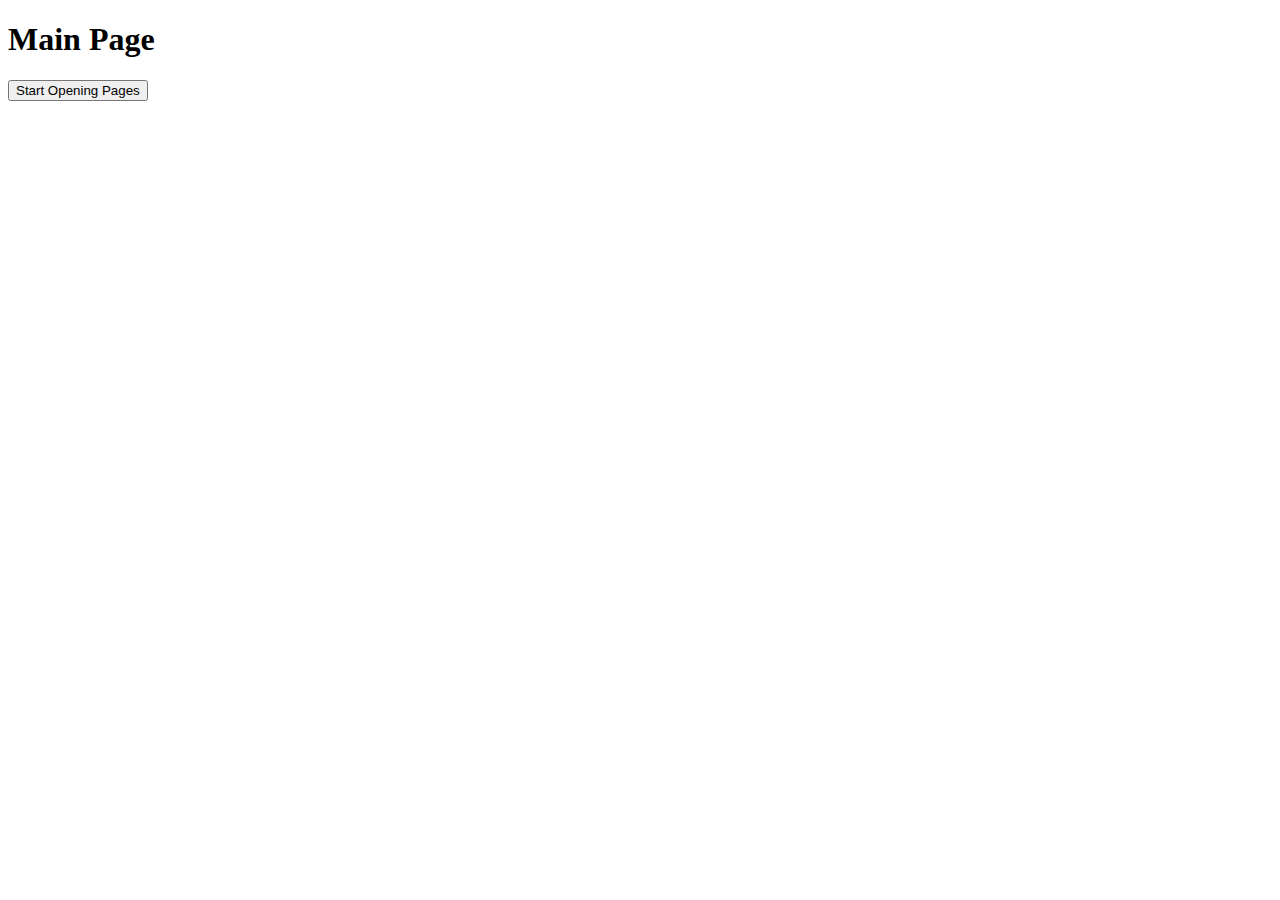
==== test.html @ b7e6c5e0 "Create test.html" ====
<!DOCTYPE html>
<html lang="en">
<head>
    <meta charset="UTF-8">
    <meta name="viewport" content="width=device-width, initial-scale=1.0">
    <title>Main Page</title>
</head>
<body>
    <h1>Main Page</h1>
    <button onclick="startOpening()">Start Opening Pages</button>

    <script>
        function startOpening() {
            const interval = 5000;

            function openNewPage() {
                window.open('open.html', '_blank');
            }

            openNewPage();

            setInterval(() => {
                location.reload();
            }, interval);
        }
    </script>
</body>
</html>
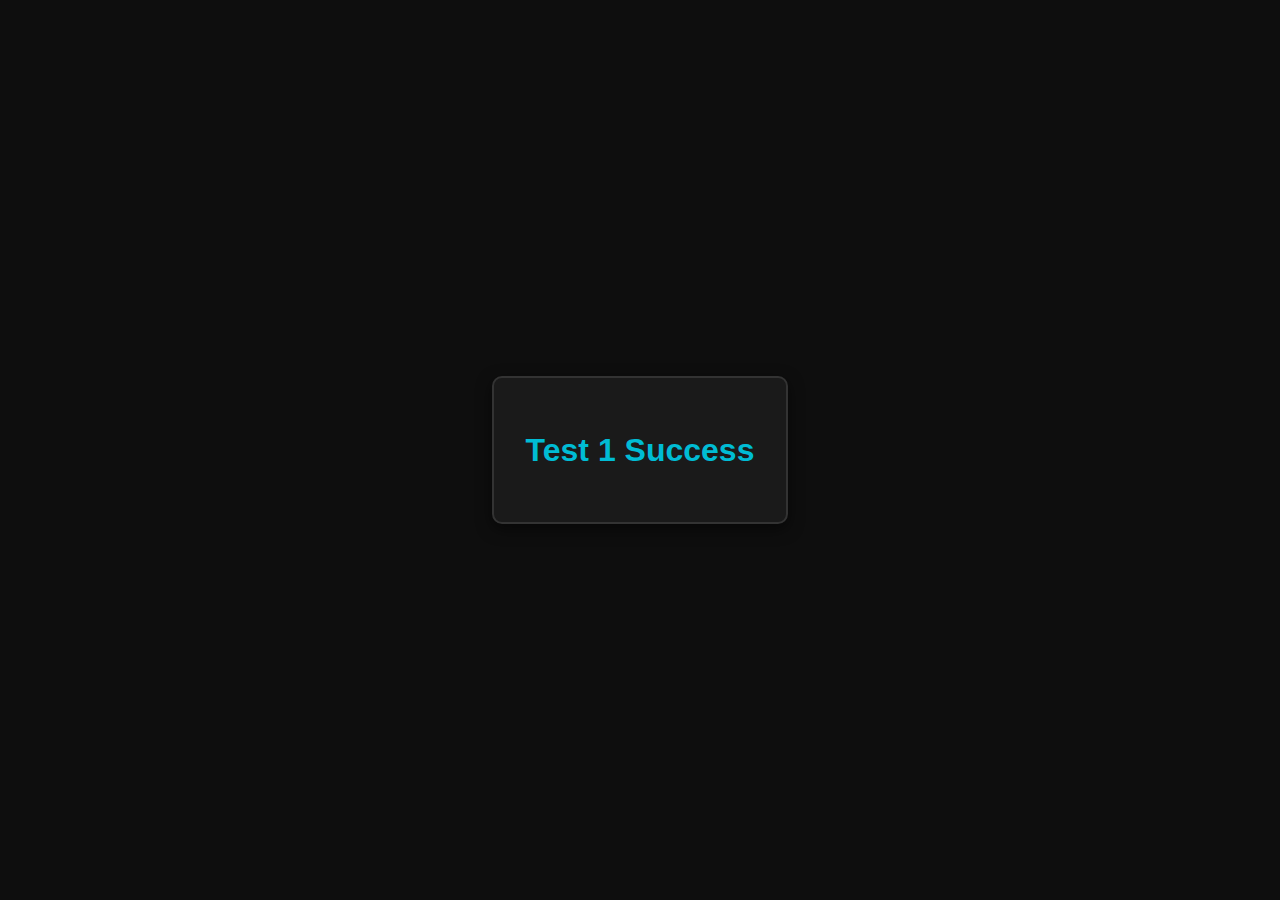
==== commit 4f0957a5: "Update test.html" ====
--- a/test.html
+++ b/test.html
@@ -3,26 +3,37 @@
 <head>
     <meta charset="UTF-8">
     <meta name="viewport" content="width=device-width, initial-scale=1.0">
-    <title>Main Page</title>
+    <title>Test Page</title>
+    <style>
+        body {
+            margin: 0;
+            font-family: 'Arial', sans-serif;
+            background-color: #0e0e0e;
+            color: #fff;
+            display: flex;
+            justify-content: center;
+            align-items: center;
+            height: 100vh;
+        }
+
+        .center-content {
+            text-align: center;
+            padding: 2em;
+            border: 2px solid #333;
+            border-radius: 10px;
+            background-color: #1a1a1a;
+            box-shadow: 0 5px 15px rgba(0, 0, 0, 0.5);
+        }
+
+        h1 {
+            font-size: 2em;
+            color: #00bcd4;
+        }
+    </style>
 </head>
 <body>
-    <h1>Main Page</h1>
-    <button onclick="startOpening()">Start Opening Pages</button>
-
-    <script>
-        function startOpening() {
-            const interval = 5000;
-
-            function openNewPage() {
-                window.open('open.html', '_blank');
-            }
-
-            openNewPage();
-
-            setInterval(() => {
-                location.reload();
-            }, interval);
-        }
-    </script>
+    <div class="center-content">
+        <h1>Test 1 Success</h1>
+    </div>
 </body>
 </html>
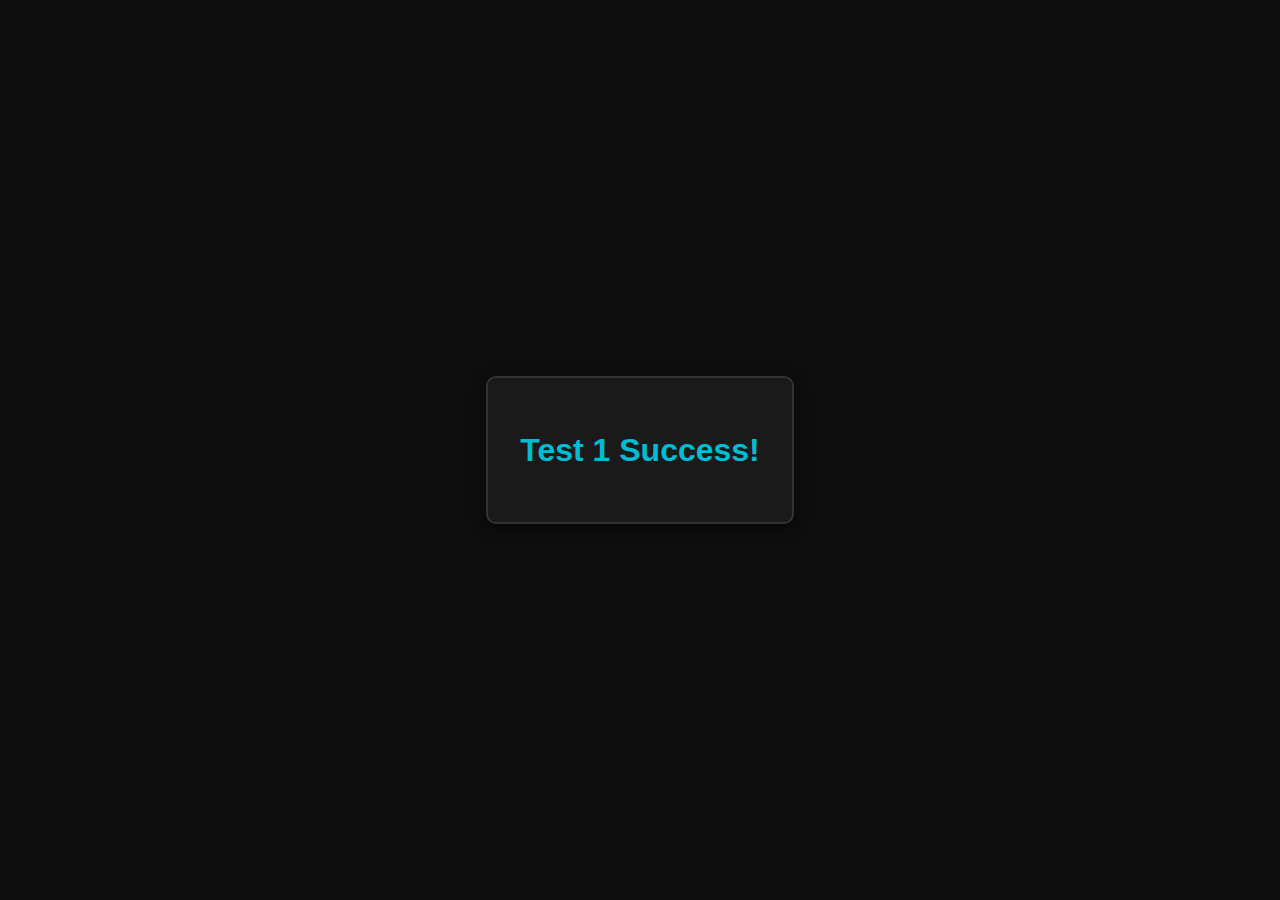
==== commit 52f084a4: "Update test.html" ====
--- a/test.html
+++ b/test.html
@@ -33,7 +33,7 @@
 </head>
 <body>
     <div class="center-content">
-        <h1>Test 1 Success</h1>
+        <h1>Test 1 Success!</h1>
     </div>
 </body>
 </html>
